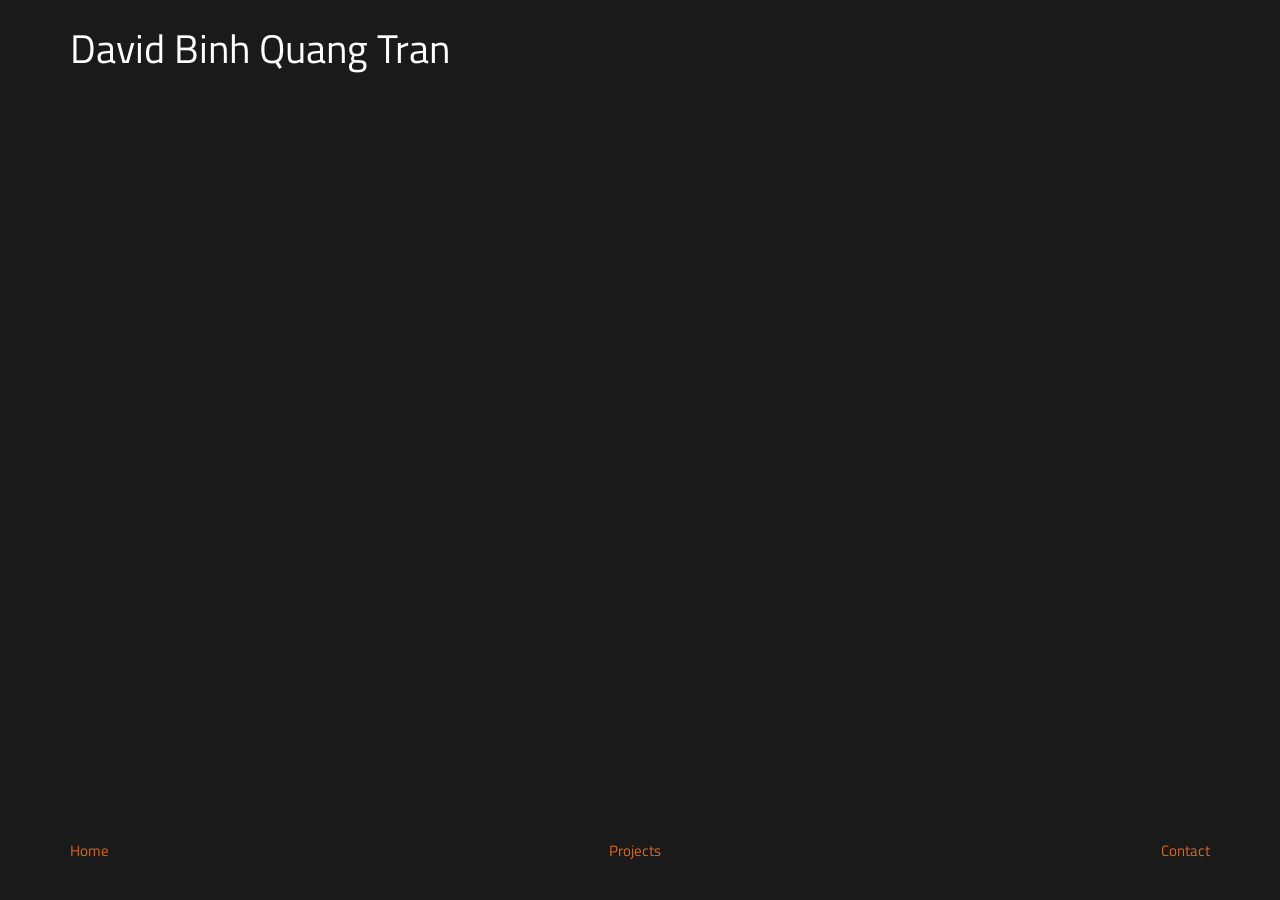
==== index.html @ 2afb156f "new design" ====
<!DOCTYPE html>
<!-- 
Author: David Binh Quang Tran
Last update: 07-05-2016
-->
<html style="height:100%">
    <head>
        <meta charset="utf-8">
        <meta name="viewport" content="width=device-width, initial-scale=1">

        <title>David Tran</title>

        <!-- Bootstrap Core CSS -->
        <link href="main/css/bootstrap.min.css" rel="stylesheet">
        <link href="main/css/normalize.css" rel="stylesheet">
        <!-- Custom CSS -->
        <link href="main/css/custom.css" rel="stylesheet">
        <link href='https://fonts.googleapis.com/css?family=Titillium+Web:300' rel='stylesheet' type='text/css'>
    </head>

    <body>
        <div class="container">
            <h1 style="font-size: 40px">David Binh Quang Tran</h1>
        </div>
        
        <!-- Bootstrap Core JavaScript -->
        <script src="main/js/bootstrap.min.js"></script>
    </body>

    <footer class="footer">
      <div class="container bottom-box">
          <div><a href="">Home</a></div>
          <div><a href="">Projects</a></div>
          <div><a href="">Contact</a></div>
      </div>
    </footer>

</html>
---- main/css/custom.css ----
body {
    background-color:rgb(26,26,26);
    color: white;
    font-family: 'Titillium Web', sans-serif;
}

.footer {
  position: absolute;
  bottom: 0;
  width: 100%;
  /* Set the fixed height of the footer here */
  height: 60px;
}

.bottom-box {
    text-align: justify;
}

.container > div {
    display: inline-block;
    vertical-align: center;

    /* IE fix. */
    *display: inline;
    zoom: 1;
    }

.container:after {
    content: "";
    width: 100%;
    display: inline-block;
    }
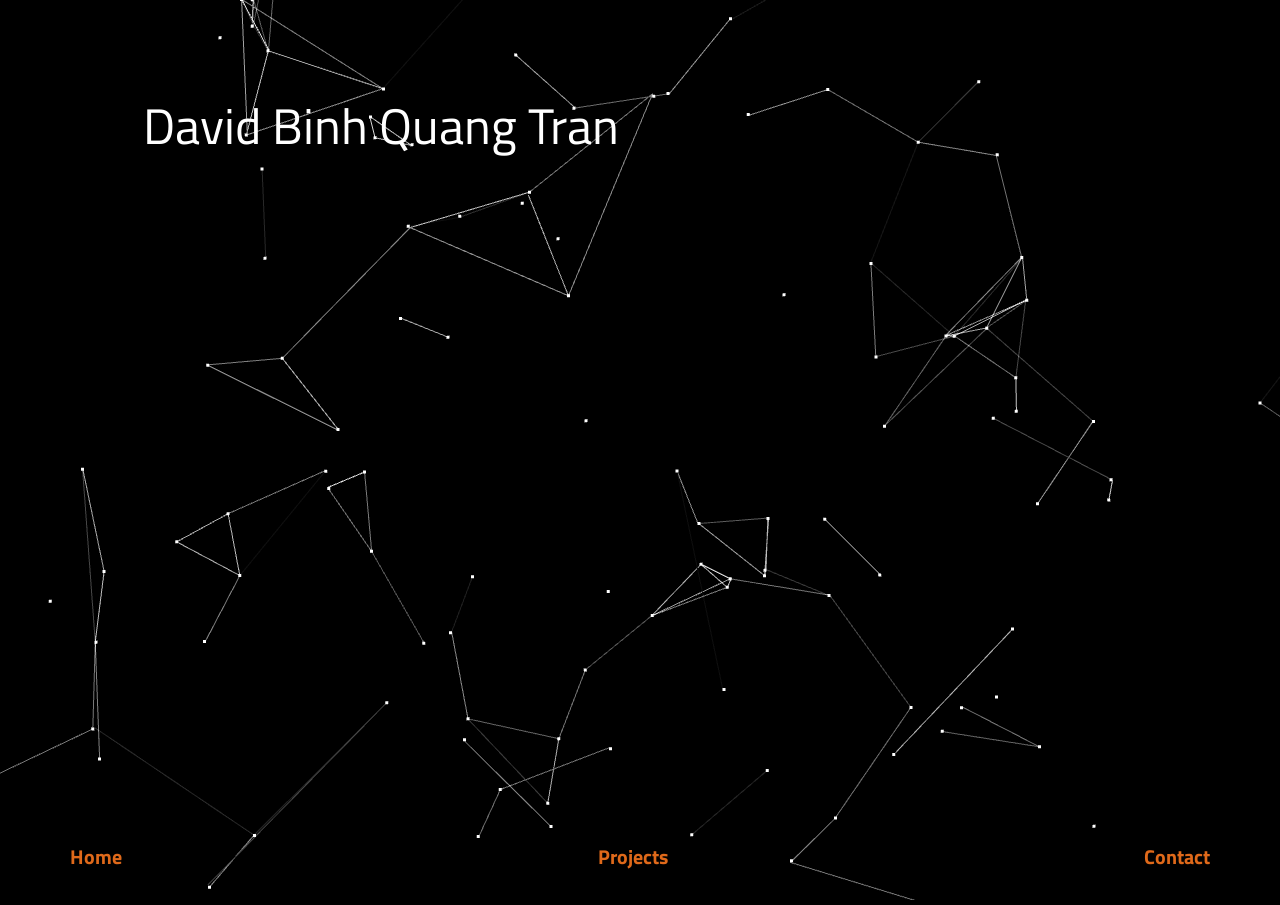
==== commit 40e998c7: "nice threejs landing page" ====
--- a/index.html
+++ b/index.html
@@ -15,24 +15,35 @@
         <link href="main/css/normalize.css" rel="stylesheet">
         <!-- Custom CSS -->
         <link href="main/css/custom.css" rel="stylesheet">
-        <link href='https://fonts.googleapis.com/css?family=Titillium+Web:300' rel='stylesheet' type='text/css'>
+        <link href='https://fonts.googleapis.com/css?family=Titillium+Web:300,700' rel='stylesheet' type='text/css'>
     </head>
 
-    <body>
-        <div class="container">
-            <h1 style="font-size: 40px">David Binh Quang Tran</h1>
+    <body id="threedemo" style="overflow: hidden;">
+        <div class="container invisidiv">
+            <h1 style="font-size: 50px">David Binh Quang Tran</h1>
+
         </div>
+
+        <nav class="navbar navbar-fixed-bottom">
+            <div class="container bottom-box">
+                <div><a href="">Home</a></div>
+                <div><a href="main/html/projects.html">Projects</a></div>
+                <div><a href="main/html/contact.html">Contact</a></div>
+            </div>
+        </nav>
+
+        <!-- jQuery -->
+        <script src="main/js/jquery-1.12.2.min.js"></script>
+        <script src="main/js/dat.gui.min.js"></script>
+        <script src="main/js/three.min.js"></script>
         
+        <script src="main/js/threedemo.js"></script>
         <!-- Bootstrap Core JavaScript -->
         <script src="main/js/bootstrap.min.js"></script>
     </body>
 
-    <footer class="footer">
-      <div class="container bottom-box">
-          <div><a href="">Home</a></div>
-          <div><a href="">Projects</a></div>
-          <div><a href="">Contact</a></div>
-      </div>
+    <footer class="footer" style="position: absolute">
+      
     </footer>
 
 </html>
--- a/main/css/custom.css
+++ b/main/css/custom.css
@@ -1,32 +1,79 @@
 body {
-    background-color:rgb(26,26,26);
+    background-color:black;
     color: white;
     font-family: 'Titillium Web', sans-serif;
 }
 
-.footer {
-  position: absolute;
-  bottom: 0;
-  width: 100%;
-  /* Set the fixed height of the footer here */
-  height: 60px;
+.invisidiv {
+    background-color: transparent;
+    background: transparent;
+    position: absolute;
+    margin-left: 10%;
+    margin-top: 5%; 
+}
+
+.navbar {
+    font-size: 20px;
+    font-weight: 700;
 }
 
 .bottom-box {
     text-align: justify;
 }
 
-.container > div {
+.bottom-box > div {
     display: inline-block;
     vertical-align: center;
 
     /* IE fix. */
     *display: inline;
     zoom: 1;
-    }
+ }
 
-.container:after {
+.bottom-box:after {
     content: "";
     width: 100%;
     display: inline-block;
-    }+}
+
+/*Grid management*/
+
+.grid {
+    max-width: 100%;
+    margin: auto;
+}
+/* clearfix */
+.grid:after {
+  content: '';
+  display: block;
+  clear: both;
+}
+
+.grid-sizer,
+.grid-item {
+  width: 25%;
+}
+
+.grid-item {
+  height: 120px;
+  float: left;
+  background: #D26;
+  border: 2px solid #333;
+  border-color: hsla(0, 0%, 0%, 0.5);
+  border-radius: 5px;
+}
+
+.grid-item--width2 { width:  50%; }
+.grid-item--width3 { width:  75%; }
+
+.grid-item--height2 { height: 200px; }
+.grid-item--height3 { height: 250px; }
+.grid-item--height4 { height: 300px; }
+
+
+
+
+
+.test {
+    background: red;
+}
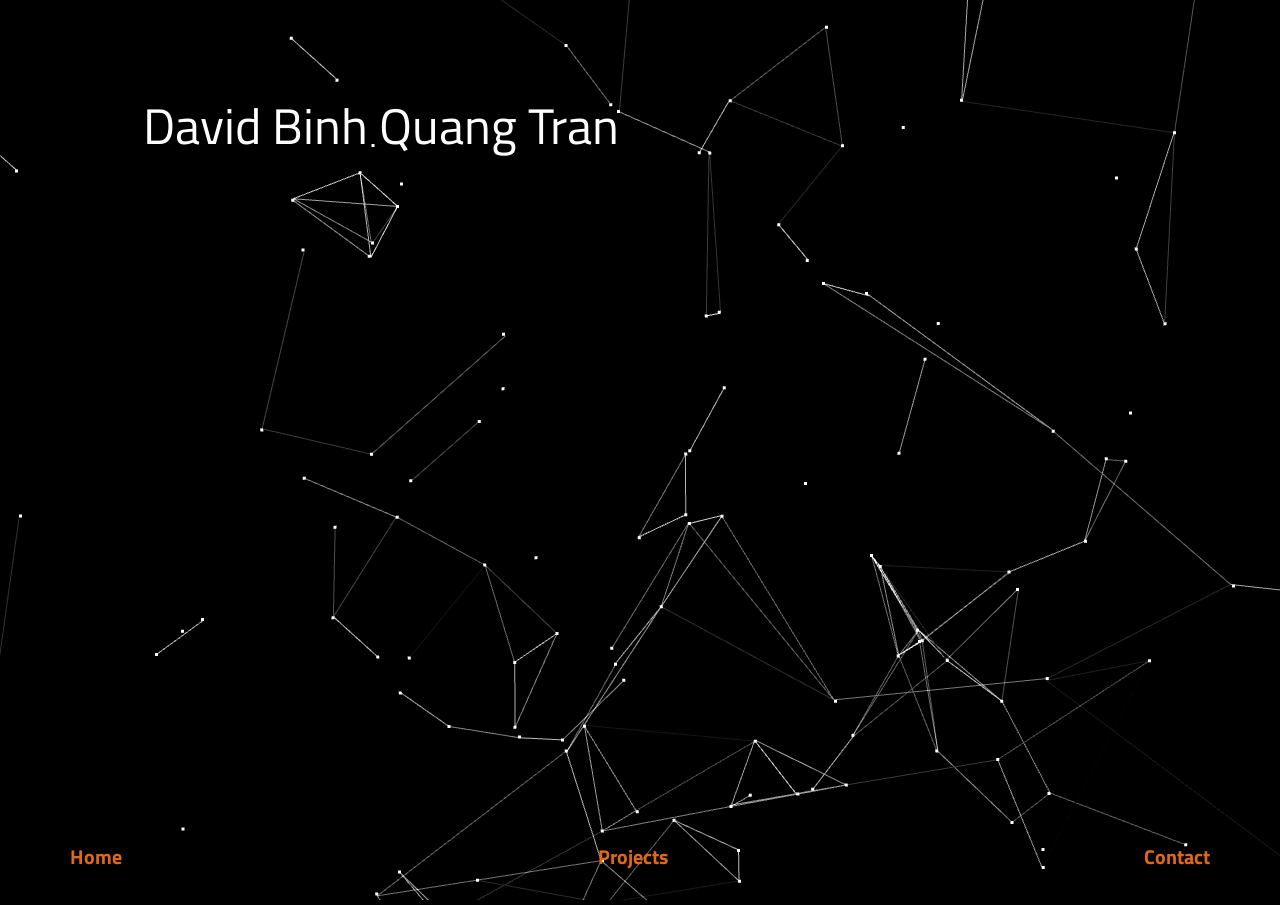
==== commit 82b17afd: "threejs cleanup" ====
--- a/index.html
+++ b/index.html
@@ -21,7 +21,6 @@
     <body id="threedemo" style="overflow: hidden;">
         <div class="container invisidiv">
             <h1 style="font-size: 50px">David Binh Quang Tran</h1>
-
         </div>
 
         <nav class="navbar navbar-fixed-bottom">
@@ -34,9 +33,9 @@
 
         <!-- jQuery -->
         <script src="main/js/jquery-1.12.2.min.js"></script>
+        <!-- Point cloud threejs -->
         <script src="main/js/dat.gui.min.js"></script>
         <script src="main/js/three.min.js"></script>
-        
         <script src="main/js/threedemo.js"></script>
         <!-- Bootstrap Core JavaScript -->
         <script src="main/js/bootstrap.min.js"></script>
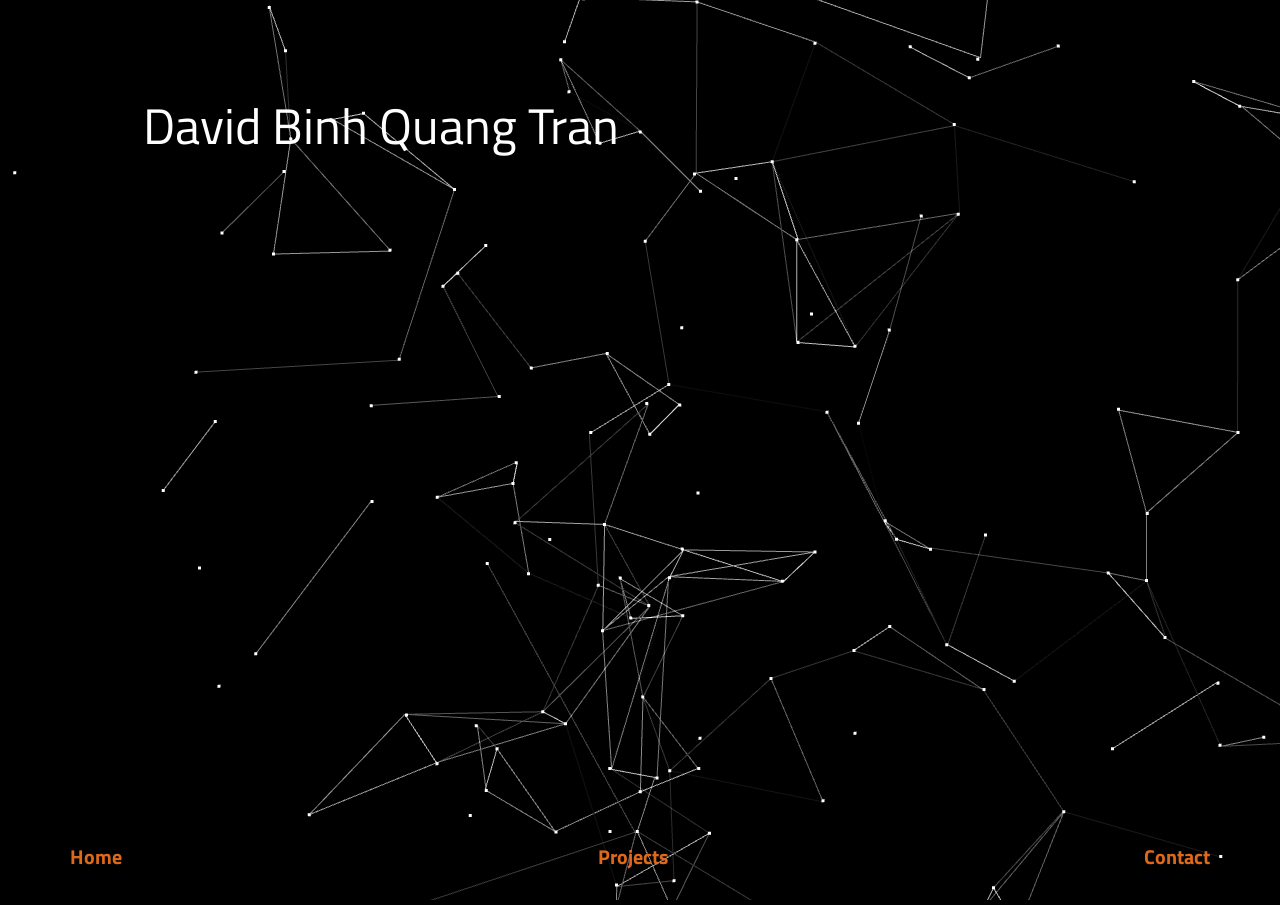
==== commit 4549140a: "added favicon and title for pages" ====
--- a/index.html
+++ b/index.html
@@ -8,7 +8,7 @@
         <meta charset="utf-8">
         <meta name="viewport" content="width=device-width, initial-scale=1">
 
-        <title>David Tran</title>
+        <title>David B.Q. Tran</title>
 
         <!-- Bootstrap Core CSS -->
         <link href="main/css/bootstrap.min.css" rel="stylesheet">
--- a/main/css/custom.css
+++ b/main/css/custom.css
@@ -51,22 +51,40 @@
 
 .grid-sizer,
 .grid-item {
-  width: 25%;
+    width: 50%;
+    min-width: 300px;
+    min-height: 200px
 }
 
 .grid-item {
-  height: 120px;
-  float: left;
-  background: #D26;
-  border: 2px solid #333;
-  border-color: hsla(0, 0%, 0%, 0.5);
-  border-radius: 5px;
+    background: -webkit-linear-gradient(#404040, #202020); /* For Safari 5.1 to 6.0 */
+    background: -o-linear-gradient(#404040, #202020); /* For Opera 11.1 to 12.0 */
+    background: -moz-linear-gradient(#404040, #202020); /* For Firefox 3.6 to 15 */
+    background: linear-gradient(#404040, #202020); /* Standard syntax (must be last) */
+    height: 120px;
+    float: left;
+    border: 1px solid #333;
+    border-color: black;
+    border-radius: 10px;
+    color: white;
+}
+/*
+.grid-item:hover {
+    background: #101010;
+    border-color: #202020;
+    color: white;
+}*/
+
+.grid-item > div {
+    margin: 10px 10px;
 }
 
-.grid-item--width2 { width:  50%; }
-.grid-item--width3 { width:  75%; }
+.grid-item--width2 { 
+    width:  100%; 
+    min-width: 300px;
+}
 
-.grid-item--height2 { height: 200px; }
+.grid-item--height2 { height: 200px; min-height: 200px; }
 .grid-item--height3 { height: 250px; }
 .grid-item--height4 { height: 300px; }
 
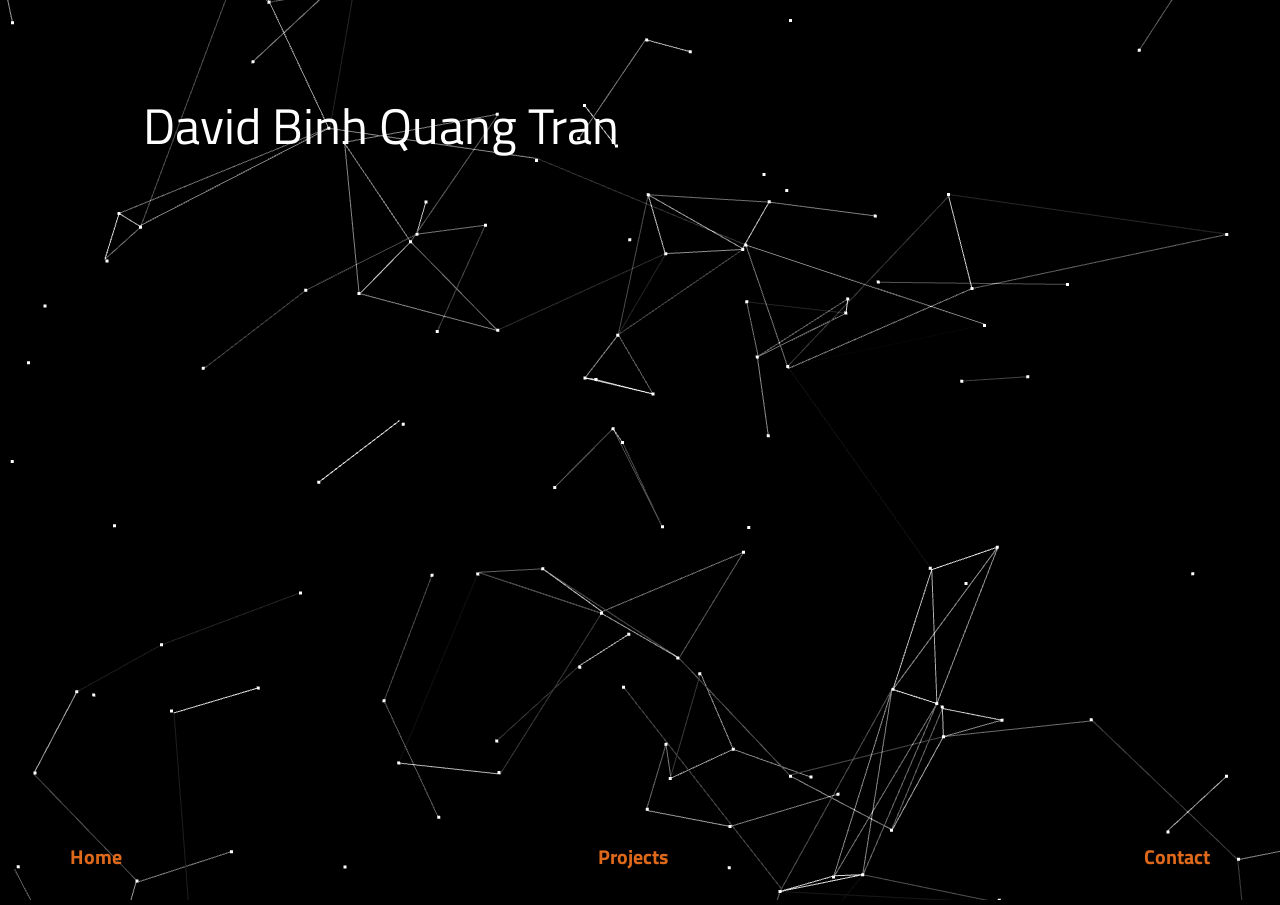
==== commit 9ea3a60e: "reference favicon to pages" ====
--- a/index.html
+++ b/index.html
@@ -7,6 +7,7 @@
     <head>
         <meta charset="utf-8">
         <meta name="viewport" content="width=device-width, initial-scale=1">
+        <link rel='shortcut icon' type='image/x-icon' href='favicon.ico' />
 
         <title>David B.Q. Tran</title>
 
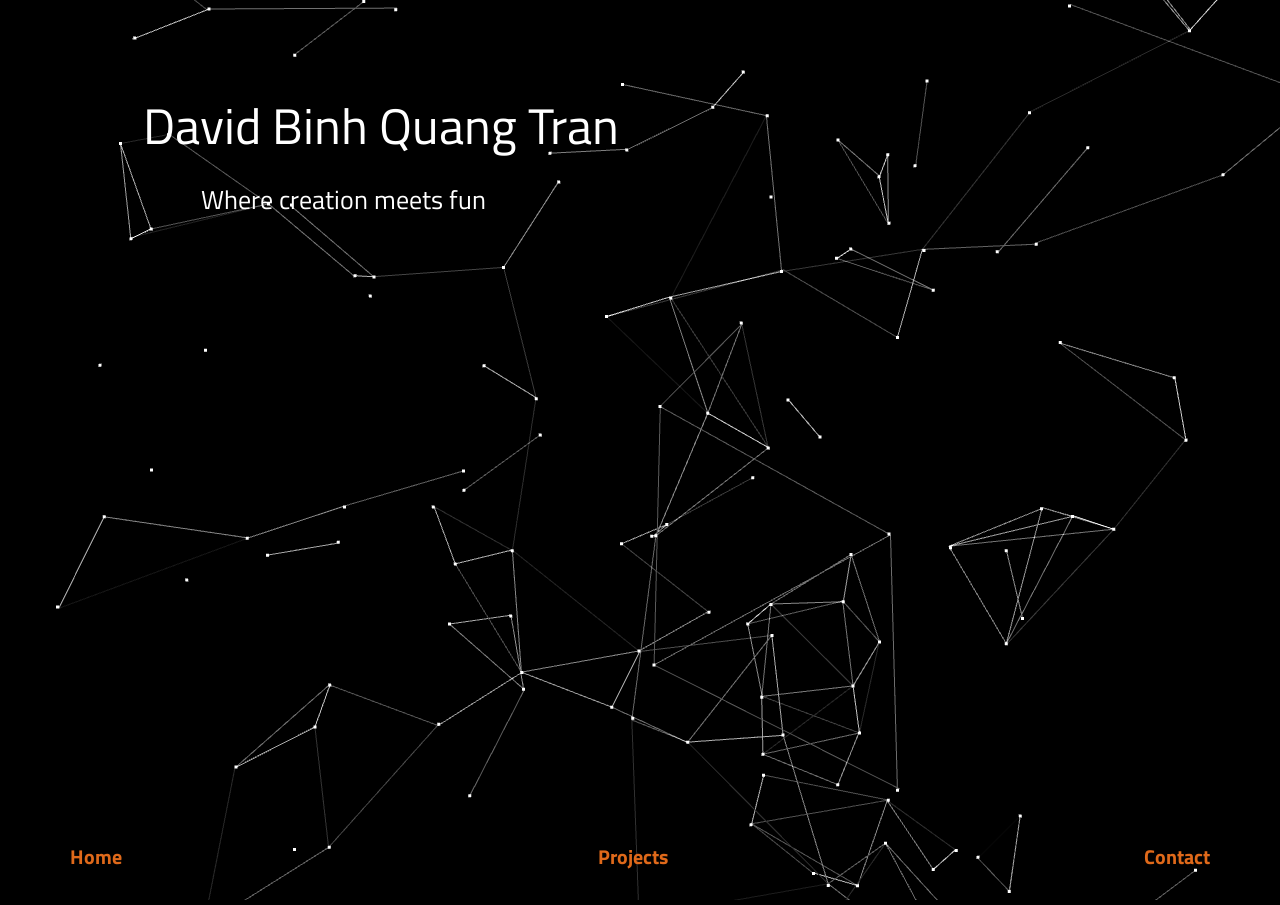
==== commit ed8cb4d1: "added punchline" ====
--- a/index.html
+++ b/index.html
@@ -22,6 +22,7 @@
     <body id="threedemo" style="overflow: hidden;">
         <div class="container invisidiv">
             <h1 style="font-size: 50px">David Binh Quang Tran</h1>
+            <h3>&emsp;&emsp; Where creation meets fun</h3>
         </div>
 
         <nav class="navbar navbar-fixed-bottom">
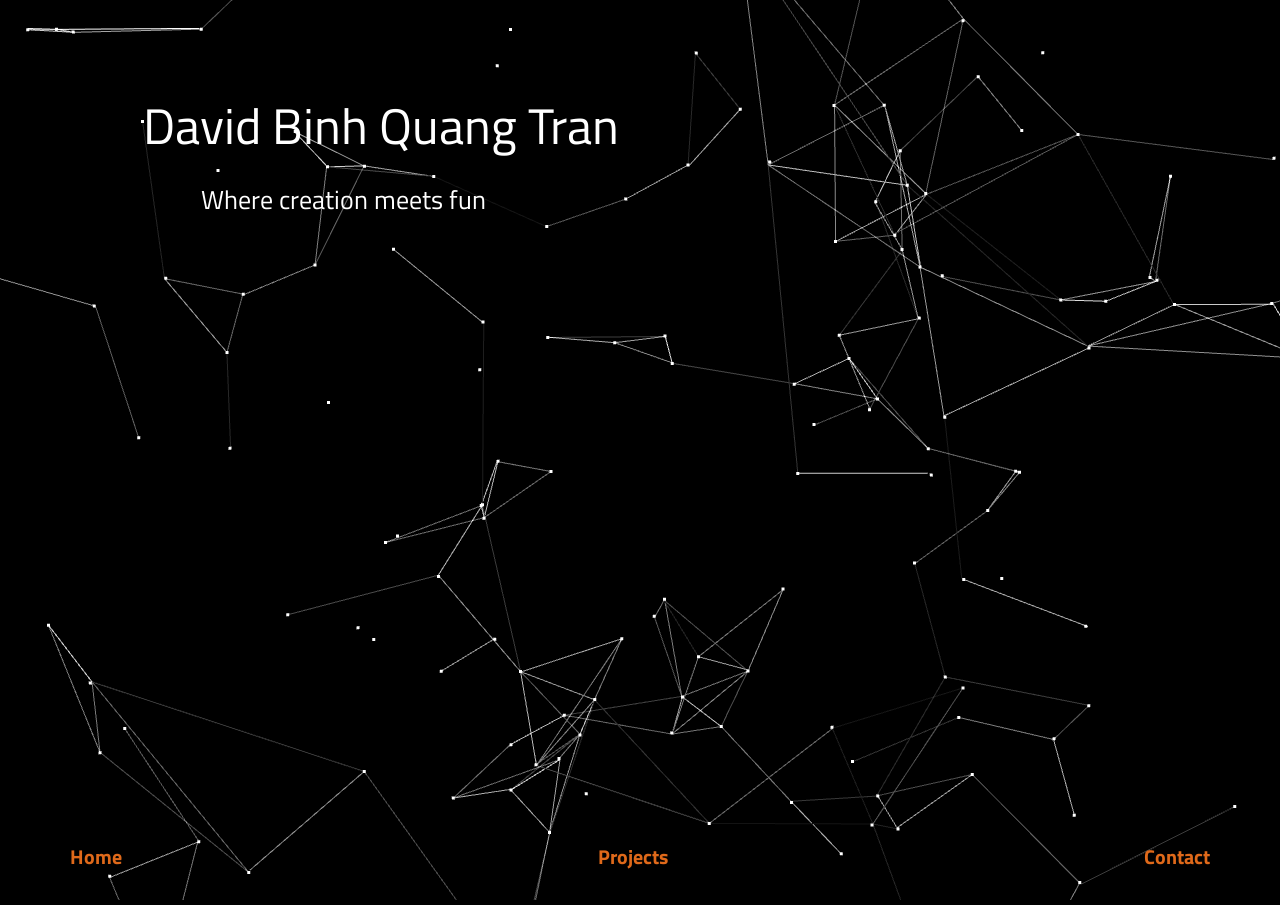
==== commit d7fa163d: "added analytics from google" ====
--- a/index.html
+++ b/index.html
@@ -38,6 +38,7 @@
         <!-- Point cloud threejs -->
         <script src="main/js/dat.gui.min.js"></script>
         <script src="main/js/three.min.js"></script>
+        <script src="main/js/googleanalytic.js"></script>
         <script src="main/js/threedemo.js"></script>
         <!-- Bootstrap Core JavaScript -->
         <script src="main/js/bootstrap.min.js"></script>
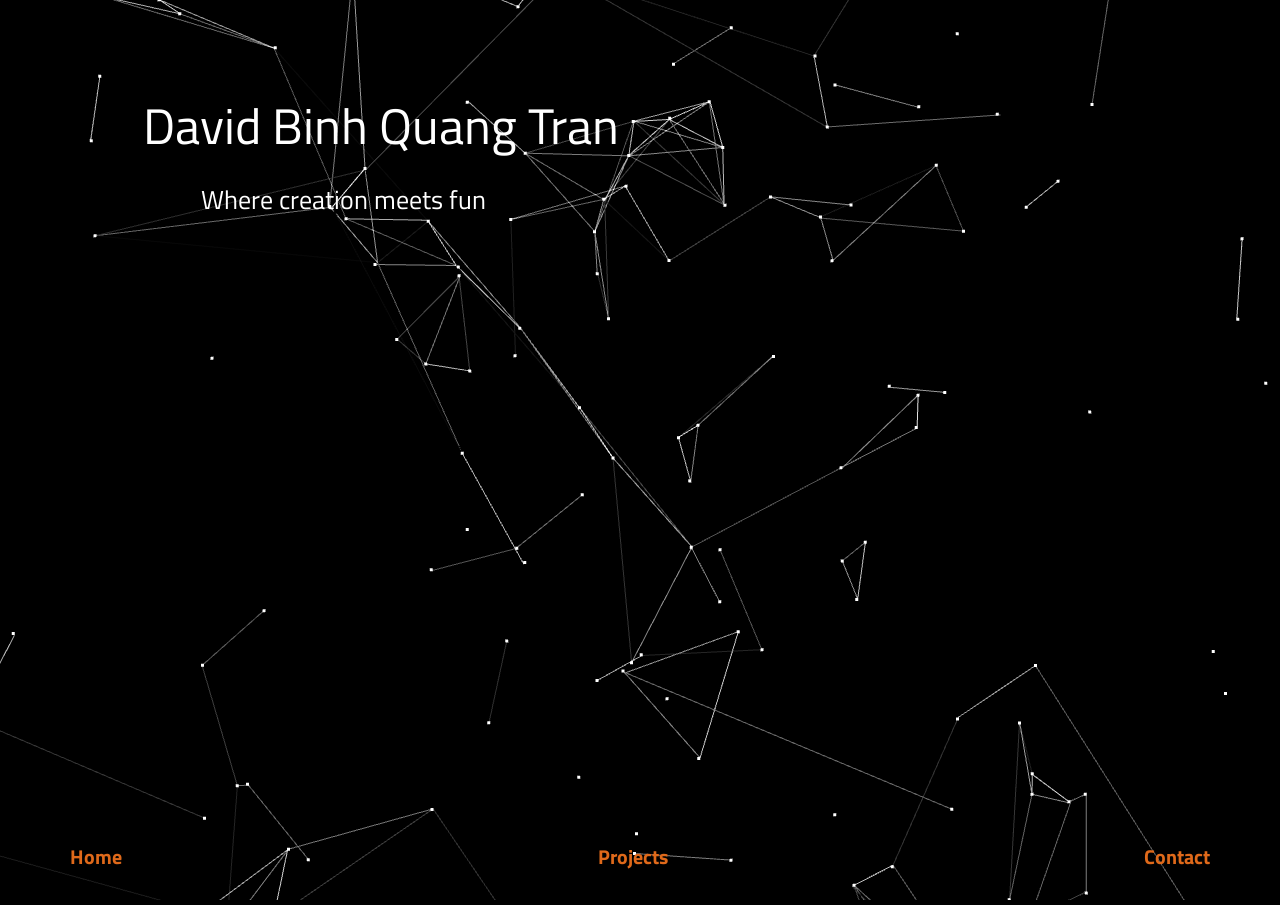
==== commit 9a35edc5: "extra js request deleted" ====
--- a/index.html
+++ b/index.html
@@ -36,7 +36,6 @@
         <!-- jQuery -->
         <script src="main/js/jquery-1.12.2.min.js"></script>
         <!-- Point cloud threejs -->
-        <script src="main/js/dat.gui.min.js"></script>
         <script src="main/js/three.min.js"></script>
         <script src="main/js/googleanalytic.js"></script>
         <script src="main/js/threedemo.js"></script>
